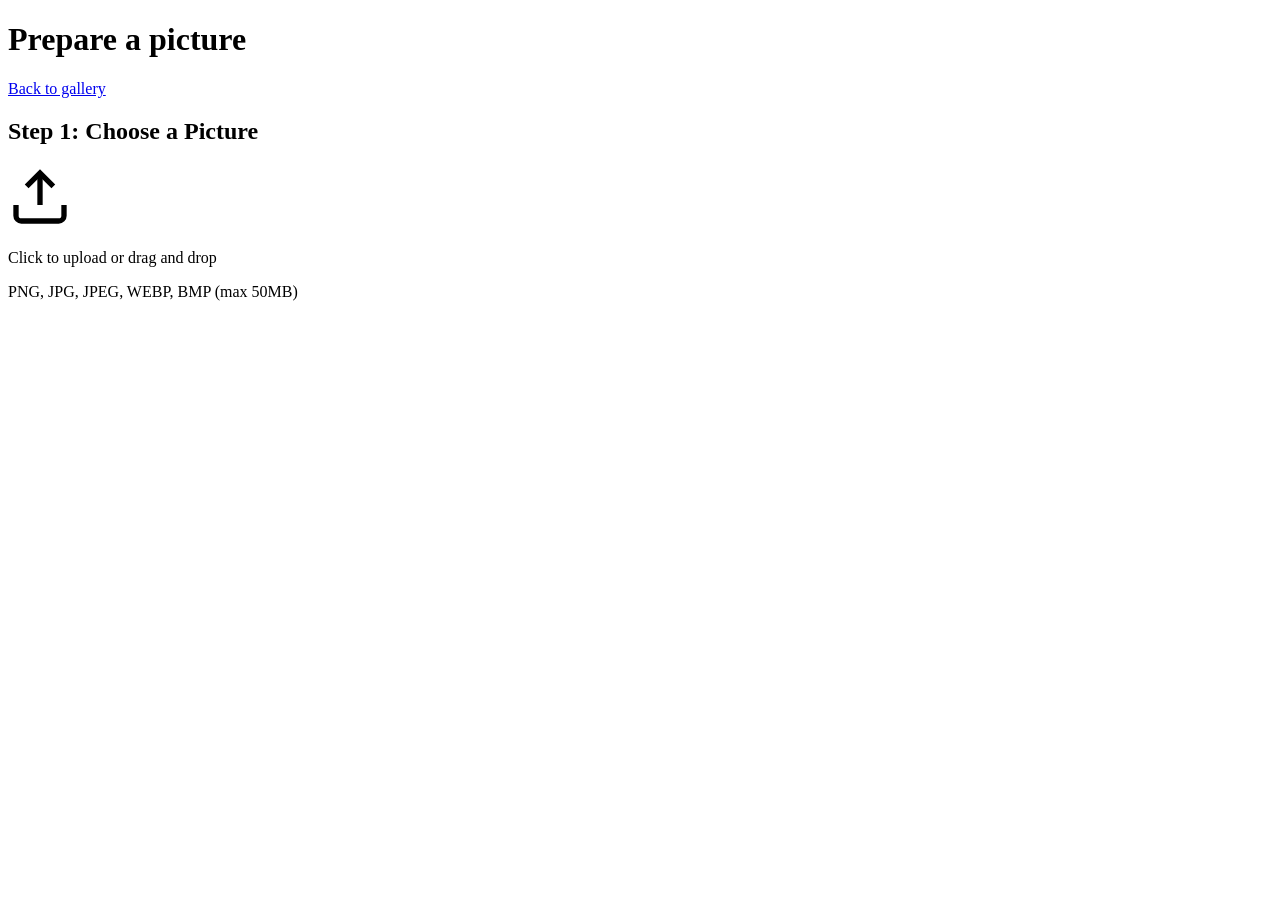
==== app/static/editor.html @ 1a50dcea "Add picture editor with Send to TV Port the single-image editor from image_crop_upscale into the app" ====
<!DOCTYPE html>
<html lang="en">
<head>
    <meta charset="UTF-8">
    <meta name="viewport" content="width=device-width, initial-scale=1.0">
    <title>Prepare a picture · Frame TV Art</title>
    <link rel="stylesheet" href="/static/vendor/cropper.min.css">
    <link rel="stylesheet" href="/static/editor.css">
</head>
<body>
    <header>
        <h1>Prepare a picture</h1>
        <span class="spacer"></span>
        <a class="nav-link" href="/">Back to gallery</a>
    </header>

    <div class="container">
        <main>
            <!-- Upload Section -->
            <section id="upload-section" class="card">
                <h2>Step 1: Choose a Picture</h2>
                <div class="upload-area" id="upload-area">
                    <input type="file" id="file-input" accept="image/*" hidden>
                    <div class="upload-prompt">
                        <svg width="64" height="64" viewBox="0 0 24 24" fill="none" stroke="currentColor" stroke-width="2">
                            <path d="M21 15v4a2 2 0 0 1-2 2H5a2 2 0 0 1-2-2v-4"></path>
                            <polyline points="17 8 12 3 7 8"></polyline>
                            <line x1="12" y1="3" x2="12" y2="15"></line>
                        </svg>
                        <p>Click to upload or drag and drop</p>
                        <span class="file-types">PNG, JPG, JPEG, WEBP, BMP (max 50MB)</span>
                    </div>
                </div>
                <div id="upload-status"></div>
            </section>

            <!-- Crop Section -->
            <section id="crop-section" class="card" style="display: none;">
                <h2>Step 2: Crop for the Frame</h2>
                <p class="instruction">Drag and resize the crop box to select the portion of your image. The result is 3840 × 2160.</p>
                <div class="letterbox-toggle">
                    <label class="toggle-label">
                        <input type="checkbox" id="letterbox-toggle">
                        <span class="toggle-text">Allow blank space (letterbox)</span>
                    </label>
                    <p class="toggle-hint" id="letterbox-hint" style="display: none;">
                        Crop freely — black bars will be added to fill the frame.
                    </p>
                </div>
                <div class="image-container">
                    <img id="crop-image" src="" alt="Image to crop">
                </div>
                <div class="crop-info" id="crop-info"></div>
                <div id="diptych-controls" style="display: none;">
                    <button id="diptych-btn" class="btn btn-secondary">
                        Add second image (side-by-side pair)
                    </button>
                </div>
            </section>

            <!-- Diptych Upload Section (Step 2b) -->
            <section id="diptych-upload-section" class="card" style="display: none;">
                <h2>Step 2b: Choose the Second Picture</h2>
                <div class="upload-area" id="upload-area-2">
                    <input type="file" id="file-input-2" accept="image/*" hidden>
                    <div class="upload-prompt">
                        <svg width="64" height="64" viewBox="0 0 24 24" fill="none" stroke="currentColor" stroke-width="2">
                            <path d="M21 15v4a2 2 0 0 1-2 2H5a2 2 0 0 1-2-2v-4"></path>
                            <polyline points="17 8 12 3 7 8"></polyline>
                            <line x1="12" y1="3" x2="12" y2="15"></line>
                        </svg>
                        <p>Click to upload or drag and drop second image</p>
                        <span class="file-types">PNG, JPG, JPEG, WEBP, BMP (max 50MB)</span>
                    </div>
                </div>
                <div id="upload-status-2"></div>
            </section>

            <!-- Diptych Crop Section (Step 2c) -->
            <section id="diptych-crop-section" class="card" style="display: none;">
                <h2>Step 2c: Crop the Second Picture</h2>
                <p class="instruction">Aspect ratio is locked to fit alongside image 1</p>
                <div id="diptych-gap-control" style="display: none;">
                    <label>Gap size: <span id="gap-px-display">~38px</span></label>
                    <input type="range" id="gap-slider" min="1" max="10" value="1" step="1">
                    <span id="gap-percent-display">1%</span>
                </div>
                <div class="image-container">
                    <img id="crop-image-2" src="" alt="Second image to crop">
                </div>
                <div class="crop-info" id="crop-info-2"></div>
                <div id="diptych-refresh-bar" style="display: none;">
                    <span>Image 1 crop changed — click Refresh to update Image 2.</span>
                    <button id="diptych-refresh-btn" class="btn btn-warning btn-sm">Refresh Image 2 crop</button>
                </div>
                <div id="diptych-crop-warning" class="warning-text" style="display: none;"></div>
            </section>

            <!-- Process Section -->
            <section id="process-section" class="card" style="display: none;">
                <h2>Step 3: Process</h2>
                <button id="process-btn" class="btn btn-primary">
                    Process &amp; Upscale Image
                </button>
                <div id="process-status"></div>
            </section>

            <!-- Review Section -->
            <section id="download-section" class="card" style="display: none;">
                <h2>Step 4: Review and Send</h2>
                <div class="result-preview">
                    <img id="result-image" src="" alt="Processed picture">
                </div>
                <p class="instruction">This is what the TV will show. Not right? Change the crop above and process again.</p>
                <div class="send-row">
                    <button id="send-btn" class="btn btn-primary">Send to TV</button>
                    <label class="toggle-label">
                        <input type="checkbox" id="show-toggle">
                        <span class="toggle-text">Display now</span>
                    </label>
                </div>
                <div id="send-status"></div>
                <div class="filename-edit">
                    <label for="download-filename">Filename:</label>
                    <input type="text" id="download-filename" class="filename-input" placeholder="Enter filename">
                    <span class="filename-extension">.jpg</span>
                </div>
                <button id="download-btn" class="btn btn-secondary">
                    Download
                </button>
                <button id="reset-btn" class="btn btn-secondary">
                    Start over
                </button>
            </section>
        </main>
    </div>

    <script src="/static/vendor/cropper.min.js"></script>
    <script src="/static/editor.js"></script>
</body>
</html>
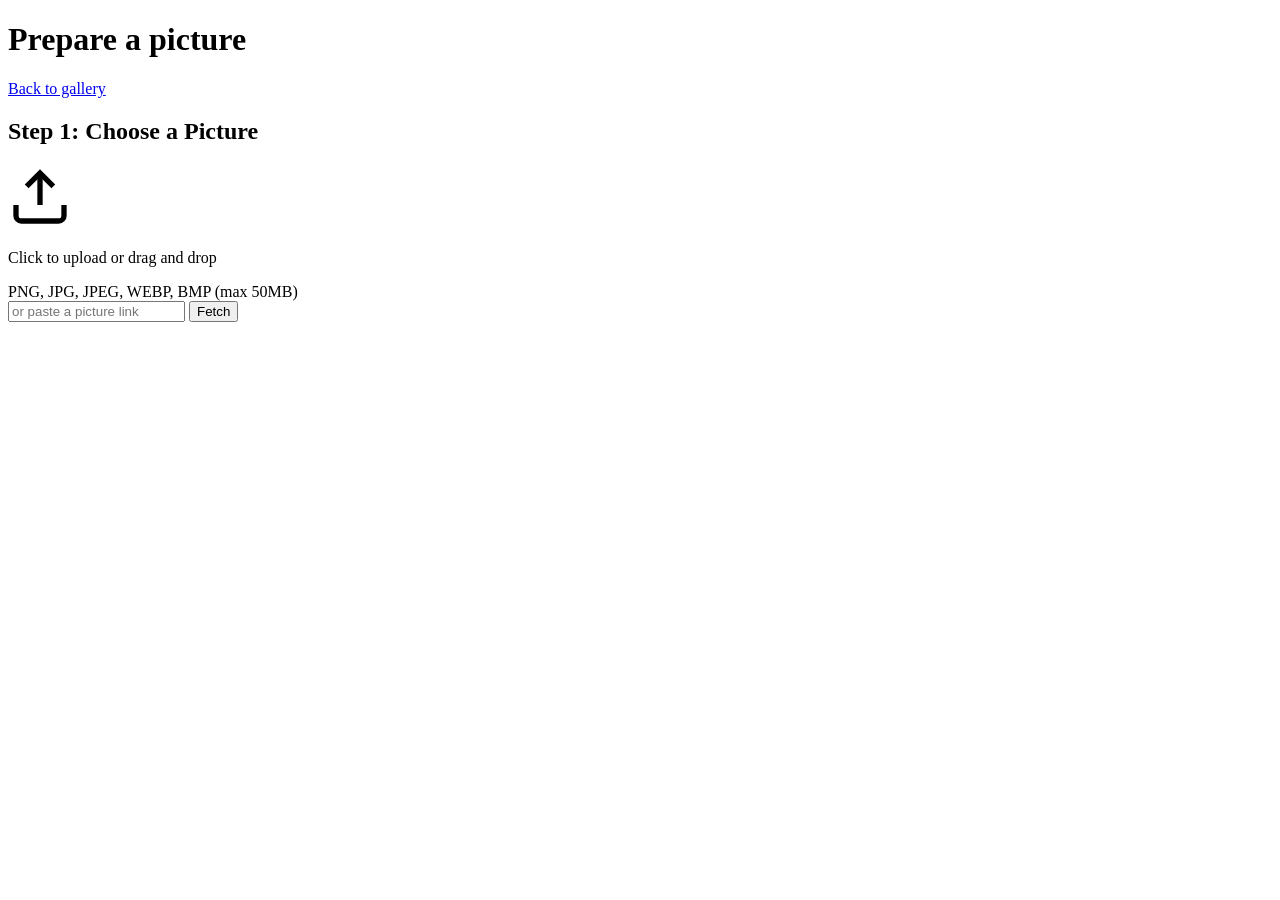
==== commit 9933601c: "Add pictures from a link and release 0.2.0.0 The server can now download a picture from a pasted or " ====
--- a/app/static/editor.html
+++ b/app/static/editor.html
@@ -31,6 +31,10 @@
                         <span class="file-types">PNG, JPG, JPEG, WEBP, BMP (max 50MB)</span>
                     </div>
                 </div>
+                <form class="link-row" id="link-form">
+                    <input type="url" id="link-input" class="link-input" placeholder="or paste a picture link" aria-label="Picture link" required>
+                    <button class="btn btn-secondary btn-sm">Fetch</button>
+                </form>
                 <div id="upload-status"></div>
             </section>
 
@@ -73,7 +77,12 @@
                         <span class="file-types">PNG, JPG, JPEG, WEBP, BMP (max 50MB)</span>
                     </div>
                 </div>
+                <form class="link-row" id="link-form-2">
+                    <input type="url" id="link-input-2" class="link-input" placeholder="or paste a picture link" aria-label="Second picture link" required>
+                    <button class="btn btn-secondary btn-sm">Fetch</button>
+                </form>
                 <div id="upload-status-2"></div>
+                <button id="diptych-cancel-btn" class="btn btn-secondary btn-sm">Cancel second picture</button>
             </section>
 
             <!-- Diptych Crop Section (Step 2c) -->
@@ -90,7 +99,7 @@
                 </div>
                 <div class="crop-info" id="crop-info-2"></div>
                 <div id="diptych-refresh-bar" style="display: none;">
-                    <span>Image 1 crop changed — click Refresh to update Image 2.</span>
+                    <span>The space for Image 2 changed — click Refresh to reset its crop.</span>
                     <button id="diptych-refresh-btn" class="btn btn-warning btn-sm">Refresh Image 2 crop</button>
                 </div>
                 <div id="diptych-crop-warning" class="warning-text" style="display: none;"></div>
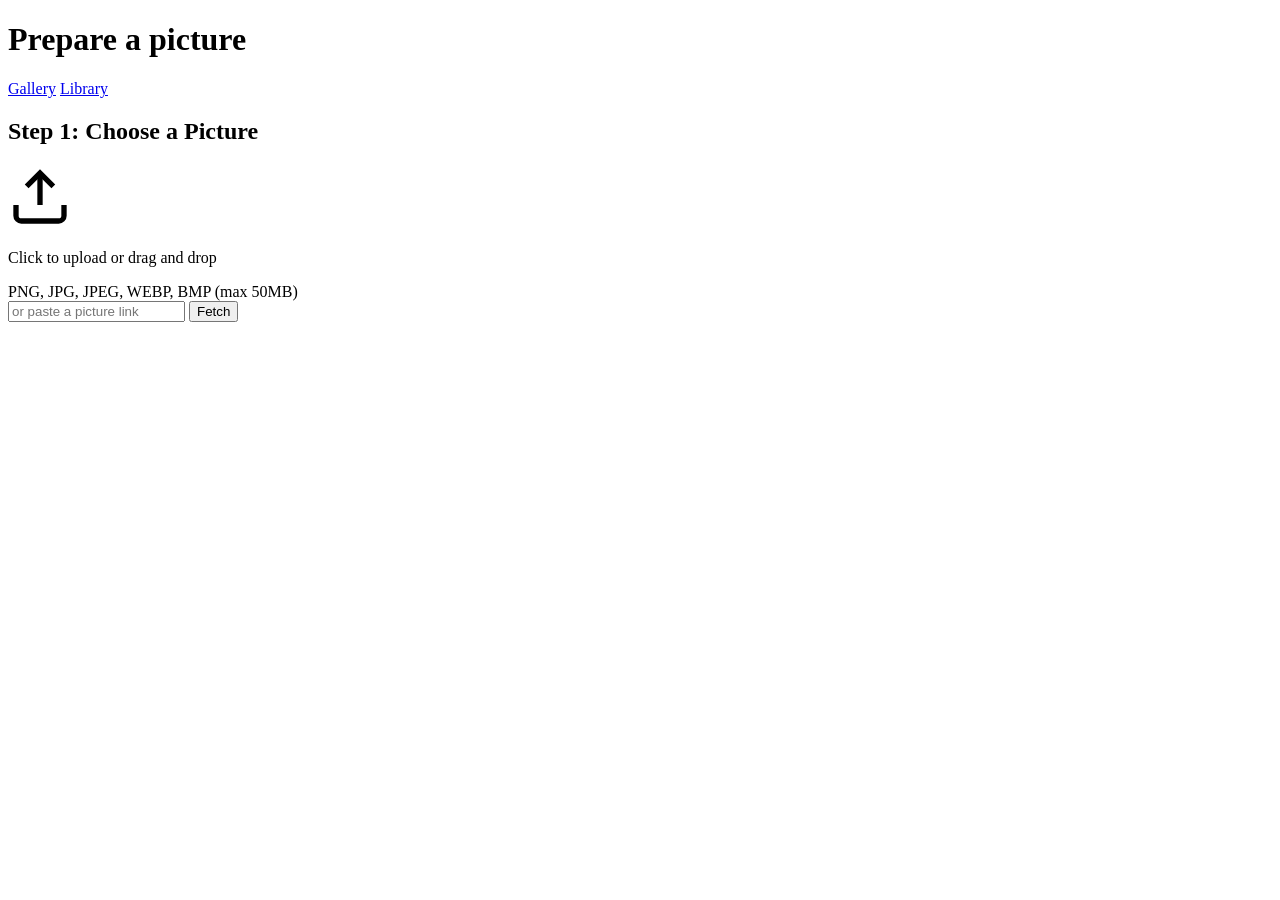
==== commit 37372595: "Keep pictures in a library Every picture brought in is kept, and so is every result that is sent to " ====
--- a/app/static/editor.html
+++ b/app/static/editor.html
@@ -11,7 +11,8 @@
     <header>
         <h1>Prepare a picture</h1>
         <span class="spacer"></span>
-        <a class="nav-link" href="/">Back to gallery</a>
+        <a class="nav-link" href="/">Gallery</a>
+        <a class="nav-link" href="/library">Library</a>
     </header>
 
     <div class="container">
@@ -120,13 +121,14 @@
                 <div class="result-preview">
                     <img id="result-image" src="" alt="Processed picture">
                 </div>
-                <p class="instruction">This is what the TV will show. Not right? Change the crop above and process again.</p>
+                <p class="instruction">This is what the TV will show. Not right? Change the crop above and process again. Sending keeps it in the library; Save to library keeps it without sending.</p>
                 <div class="send-row">
                     <button id="send-btn" class="btn btn-primary">Send to TV</button>
                     <label class="toggle-label">
                         <input type="checkbox" id="show-toggle">
                         <span class="toggle-text">Display now</span>
                     </label>
+                    <button id="save-btn" class="btn btn-secondary">Save to library</button>
                 </div>
                 <div id="send-status"></div>
                 <div class="filename-edit">
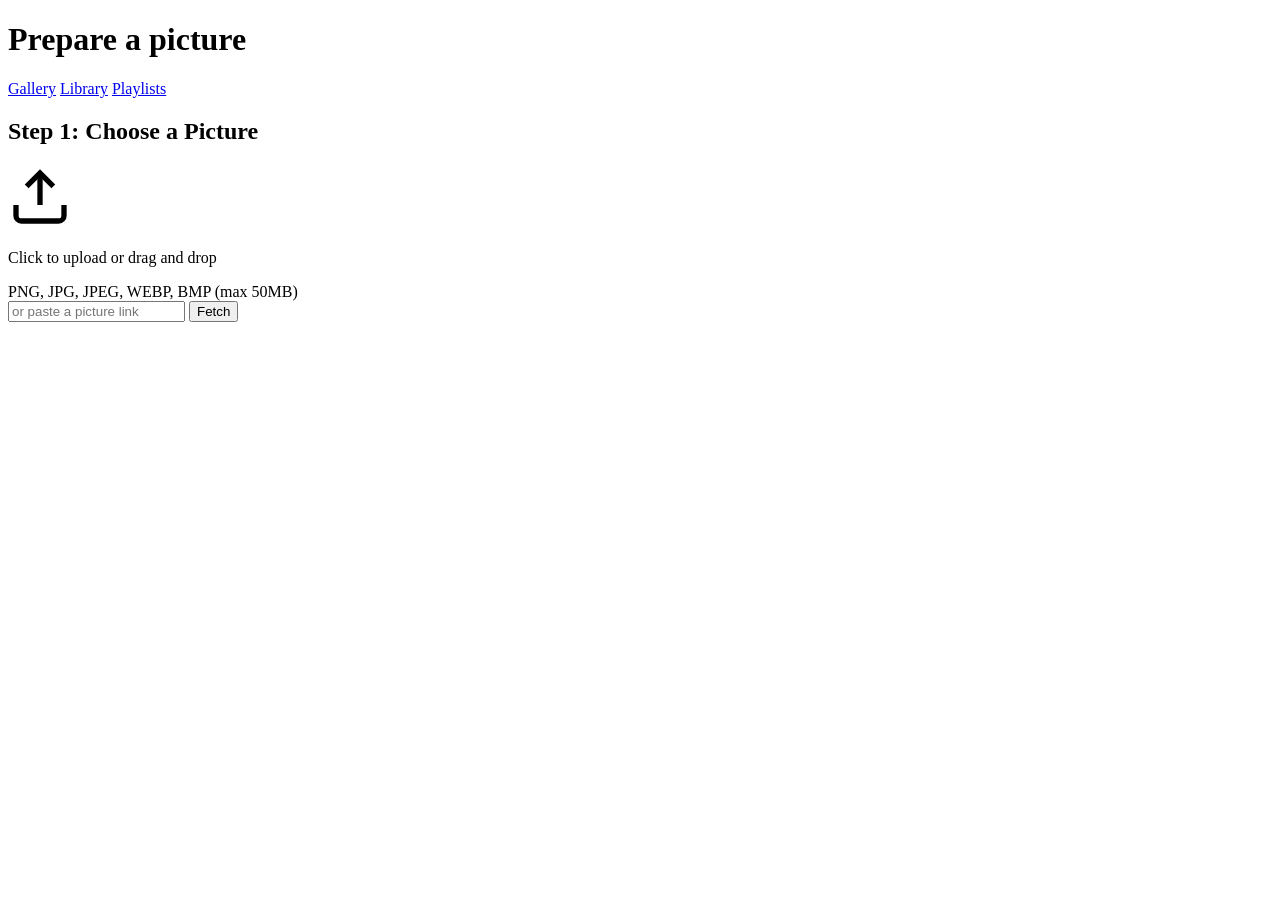
==== commit 6077af91: "Play library pictures on the TV as timed playlists" ====
--- a/app/static/editor.html
+++ b/app/static/editor.html
@@ -13,6 +13,7 @@
         <span class="spacer"></span>
         <a class="nav-link" href="/">Gallery</a>
         <a class="nav-link" href="/library">Library</a>
+        <a class="nav-link" href="/playlists">Playlists</a>
     </header>
 
     <div class="container">
@@ -121,7 +122,7 @@
                 <div class="result-preview">
                     <img id="result-image" src="" alt="Processed picture">
                 </div>
-                <p class="instruction">This is what the TV will show. Not right? Change the crop above and process again. Sending keeps it in the library; Save to library keeps it without sending.</p>
+                <p class="instruction">This is what the TV will show. Not right? Change the crop above and process again. Sending keeps it in the library; Save to library keeps it without sending. Either one also puts it in the playlist you choose.</p>
                 <div class="send-row">
                     <button id="send-btn" class="btn btn-primary">Send to TV</button>
                     <label class="toggle-label">
@@ -129,6 +130,12 @@
                         <span class="toggle-text">Display now</span>
                     </label>
                     <button id="save-btn" class="btn btn-secondary">Save to library</button>
+                    <label class="toggle-label" id="playlist-choice" hidden>
+                        <span class="toggle-text">Add to playlist</span>
+                        <select id="playlist-select" class="playlist-select">
+                            <option value="">None</option>
+                        </select>
+                    </label>
                 </div>
                 <div id="send-status"></div>
                 <div class="filename-edit">
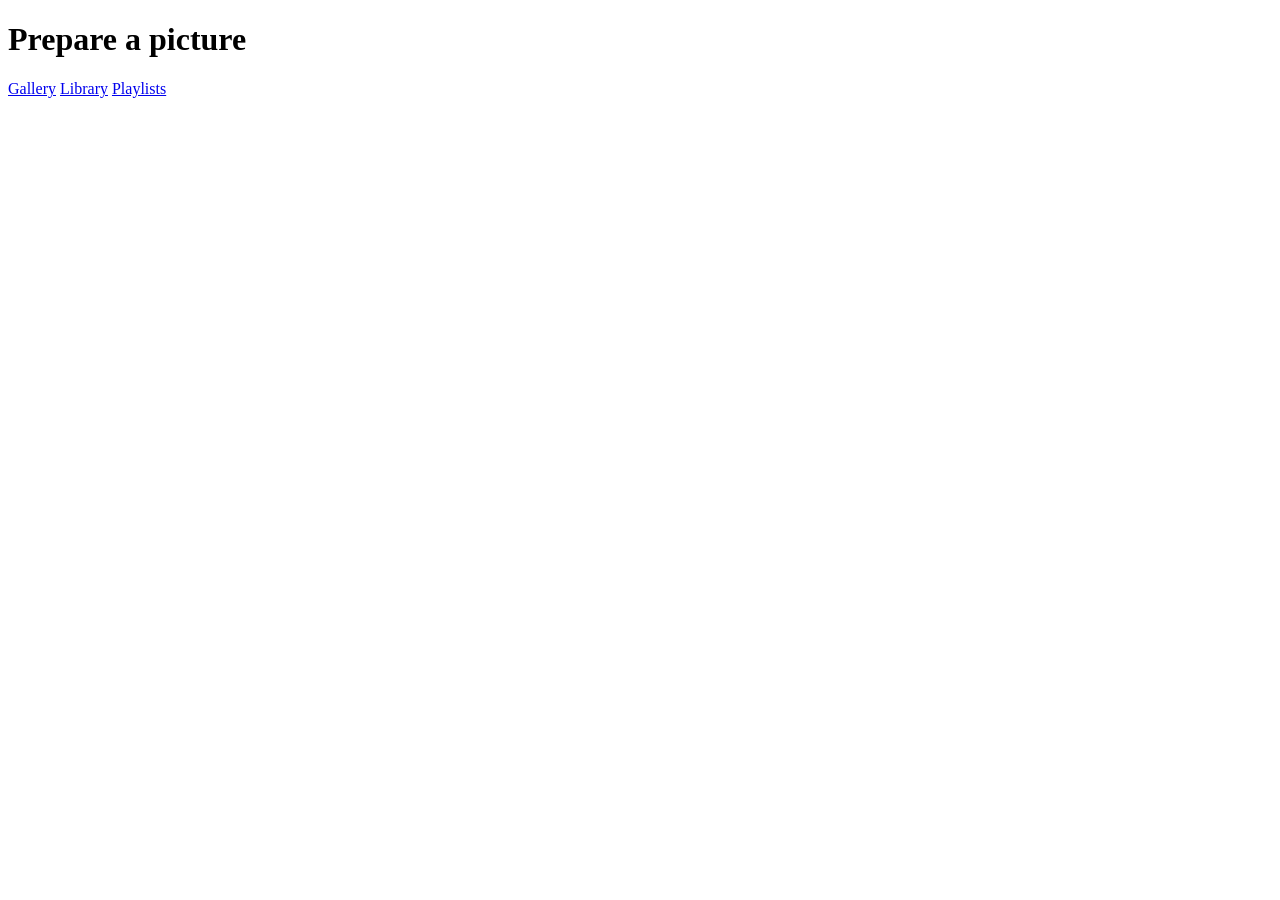
==== commit ef262992: "Edit library pictures, pair from the library, and edit a batch - The editor opens on library picture" ====
--- a/app/static/editor.html
+++ b/app/static/editor.html
@@ -18,98 +18,73 @@
 
     <div class="container">
         <main>
-            <!-- Upload Section -->
-            <section id="upload-section" class="card">
-                <h2>Step 1: Choose a Picture</h2>
-                <div class="upload-area" id="upload-area">
-                    <input type="file" id="file-input" accept="image/*" hidden>
-                    <div class="upload-prompt">
-                        <svg width="64" height="64" viewBox="0 0 24 24" fill="none" stroke="currentColor" stroke-width="2">
-                            <path d="M21 15v4a2 2 0 0 1-2 2H5a2 2 0 0 1-2-2v-4"></path>
-                            <polyline points="17 8 12 3 7 8"></polyline>
-                            <line x1="12" y1="3" x2="12" y2="15"></line>
-                        </svg>
-                        <p>Click to upload or drag and drop</p>
-                        <span class="file-types">PNG, JPG, JPEG, WEBP, BMP (max 50MB)</span>
-                    </div>
+            <!-- Editing several pictures one after another -->
+            <section id="queue-section" class="card" hidden>
+                <div class="queue-head">
+                    <h2 id="queue-position"></h2>
+                    <span class="spacer"></span>
+                    <button id="queue-back" class="btn btn-secondary btn-sm">Back</button>
+                    <button id="queue-skip" class="btn btn-secondary btn-sm">Skip</button>
                 </div>
-                <form class="link-row" id="link-form">
-                    <input type="url" id="link-input" class="link-input" placeholder="or paste a picture link" aria-label="Picture link" required>
-                    <button class="btn btn-secondary btn-sm">Fetch</button>
-                </form>
-                <div id="upload-status"></div>
+                <div class="queue-strip" id="queue-strip"></div>
+                <div id="queue-status"></div>
+                <p id="queue-done" hidden>Every picture in this batch has been dealt with. Pick one above to change it, or go <a href="/library">back to the library</a>.</p>
+            </section>
+
+            <div id="page-status"></div>
+
+            <!-- Opened without a picture -->
+            <section id="start-section" class="card" hidden>
+                <h2>Pick a picture to edit</h2>
+                <div id="start-picker"></div>
             </section>
 
             <!-- Crop Section -->
-            <section id="crop-section" class="card" style="display: none;">
-                <h2>Step 2: Crop for the Frame</h2>
-                <p class="instruction">Drag and resize the crop box to select the portion of your image. The result is 3840 × 2160.</p>
-                <div class="letterbox-toggle">
-                    <label class="toggle-label">
-                        <input type="checkbox" id="letterbox-toggle">
-                        <span class="toggle-text">Allow blank space (letterbox)</span>
-                    </label>
-                    <p class="toggle-hint" id="letterbox-hint" style="display: none;">
-                        Crop freely — black bars will be added to fill the frame.
-                    </p>
+            <section id="crop-section" class="card" hidden>
+                <h2 id="crop-title">Crop for the Frame</h2>
+                <div class="layout-choice" role="radiogroup" aria-label="Layout">
+                    <label><input type="radio" name="layout" value="fill" checked><span>Fill the screen</span></label>
+                    <label><input type="radio" name="layout" value="bars"><span>Whole picture with bars</span></label>
+                    <label><input type="radio" name="layout" value="pair"><span>Pair with another</span></label>
                 </div>
+                <p class="instruction" id="layout-hint"></p>
                 <div class="image-container">
-                    <img id="crop-image" src="" alt="Image to crop">
+                    <img id="crop-image" src="" alt="Picture to crop">
                 </div>
                 <div class="crop-info" id="crop-info"></div>
-                <div id="diptych-controls" style="display: none;">
-                    <button id="diptych-btn" class="btn btn-secondary">
-                        Add second image (side-by-side pair)
-                    </button>
+            </section>
+
+            <!-- The second picture of a pair -->
+            <section id="second-section" class="card" hidden>
+                <h2>Second picture</h2>
+                <div id="second-picker"></div>
+                <div id="second-chosen" hidden>
+                    <div class="second-head">
+                        <span id="second-name"></span>
+                        <span class="spacer"></span>
+                        <button id="second-change" class="btn btn-secondary btn-sm">Change second picture</button>
+                    </div>
+                    <p class="instruction">Its shape is set by the space the first picture leaves.</p>
+                    <div id="diptych-gap-control">
+                        <label>Gap size: <span id="gap-px-display">~38px</span></label>
+                        <input type="range" id="gap-slider" min="1" max="10" value="1" step="1">
+                        <span id="gap-percent-display">1%</span>
+                    </div>
+                    <div class="image-container">
+                        <img id="crop-image-2" src="" alt="Second picture to crop">
+                    </div>
+                    <div class="crop-info" id="crop-info-2"></div>
+                    <div id="diptych-refresh-bar" hidden>
+                        <span>The space for the second picture changed. Refresh to reset its crop.</span>
+                        <button id="diptych-refresh-btn" class="btn btn-warning btn-sm">Refresh second crop</button>
+                    </div>
+                    <div id="diptych-crop-warning" class="warning-text" hidden></div>
                 </div>
             </section>
 
-            <!-- Diptych Upload Section (Step 2b) -->
-            <section id="diptych-upload-section" class="card" style="display: none;">
-                <h2>Step 2b: Choose the Second Picture</h2>
-                <div class="upload-area" id="upload-area-2">
-                    <input type="file" id="file-input-2" accept="image/*" hidden>
-                    <div class="upload-prompt">
-                        <svg width="64" height="64" viewBox="0 0 24 24" fill="none" stroke="currentColor" stroke-width="2">
-                            <path d="M21 15v4a2 2 0 0 1-2 2H5a2 2 0 0 1-2-2v-4"></path>
-                            <polyline points="17 8 12 3 7 8"></polyline>
-                            <line x1="12" y1="3" x2="12" y2="15"></line>
-                        </svg>
-                        <p>Click to upload or drag and drop second image</p>
-                        <span class="file-types">PNG, JPG, JPEG, WEBP, BMP (max 50MB)</span>
-                    </div>
-                </div>
-                <form class="link-row" id="link-form-2">
-                    <input type="url" id="link-input-2" class="link-input" placeholder="or paste a picture link" aria-label="Second picture link" required>
-                    <button class="btn btn-secondary btn-sm">Fetch</button>
-                </form>
-                <div id="upload-status-2"></div>
-                <button id="diptych-cancel-btn" class="btn btn-secondary btn-sm">Cancel second picture</button>
-            </section>
-
-            <!-- Diptych Crop Section (Step 2c) -->
-            <section id="diptych-crop-section" class="card" style="display: none;">
-                <h2>Step 2c: Crop the Second Picture</h2>
-                <p class="instruction">Aspect ratio is locked to fit alongside image 1</p>
-                <div id="diptych-gap-control" style="display: none;">
-                    <label>Gap size: <span id="gap-px-display">~38px</span></label>
-                    <input type="range" id="gap-slider" min="1" max="10" value="1" step="1">
-                    <span id="gap-percent-display">1%</span>
-                </div>
-                <div class="image-container">
-                    <img id="crop-image-2" src="" alt="Second image to crop">
-                </div>
-                <div class="crop-info" id="crop-info-2"></div>
-                <div id="diptych-refresh-bar" style="display: none;">
-                    <span>The space for Image 2 changed — click Refresh to reset its crop.</span>
-                    <button id="diptych-refresh-btn" class="btn btn-warning btn-sm">Refresh Image 2 crop</button>
-                </div>
-                <div id="diptych-crop-warning" class="warning-text" style="display: none;"></div>
-            </section>
-
             <!-- Process Section -->
-            <section id="process-section" class="card" style="display: none;">
-                <h2>Step 3: Process</h2>
+            <section id="process-section" class="card" hidden>
+                <h2>Process</h2>
                 <button id="process-btn" class="btn btn-primary">
                     Process &amp; Upscale Image
                 </button>
@@ -117,8 +92,8 @@
             </section>
 
             <!-- Review Section -->
-            <section id="download-section" class="card" style="display: none;">
-                <h2>Step 4: Review and Send</h2>
+            <section id="download-section" class="card" hidden>
+                <h2>Review and Send</h2>
                 <div class="result-preview">
                     <img id="result-image" src="" alt="Processed picture">
                 </div>
@@ -146,9 +121,6 @@
                 <button id="download-btn" class="btn btn-secondary">
                     Download
                 </button>
-                <button id="reset-btn" class="btn btn-secondary">
-                    Start over
-                </button>
             </section>
         </main>
     </div>
